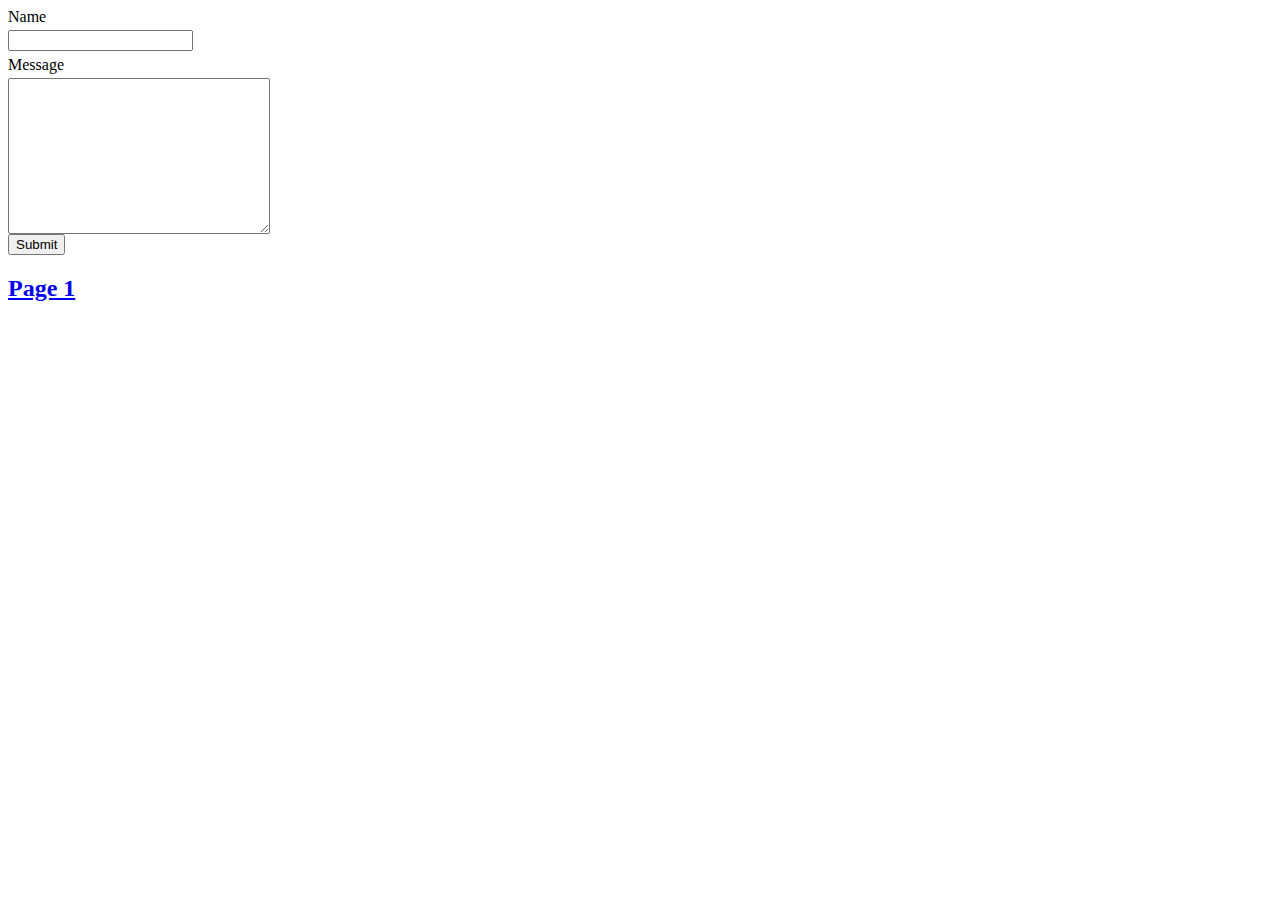
==== Page2.html @ c1bad2b4 "added 3 files, index.html, Page2.html and style.css" ====
<!doctype html>
<html lang="en">
<head>
    <link rel="stylesheet" href="./Styles/style.css">
    <meta charset="utf-8">
    <title>Page 2</title>

</head>
<body>
<form action="#">
    <div>
        <label for="name">Name</label>
        <input type="text" name="name" id="name">
    </div>
    <div>
        <label for="message">Message</label>
        <textarea name="message" id="message" cols="30" rows="10"></textarea>
    </div>
    <div>
        <button type="submit">Submit</button>
    </div>
</form>
<h2><a href="index.html">Page 1</a></h2>
</body>
</html>
---- Styles/style.css ----
h1 {
    color: green;
}
li {
    list-style: none;
}
table {
    border-collapse: collapse;

}
table, td, th {
    border: 1px solid black;
}
.html-list {
    list-style-type: square;
}

.css-list {
    color: blue;
}

.center {
    width: 100%;
    margin: auto;
    text-align: center;
}

.center-list {
    width: 17.5%;
    list-style-position: inside;
    text-align: left;
    display: inline-block;
}

input, label, textarea {
    display: block;
    margin-top: .3em;

}
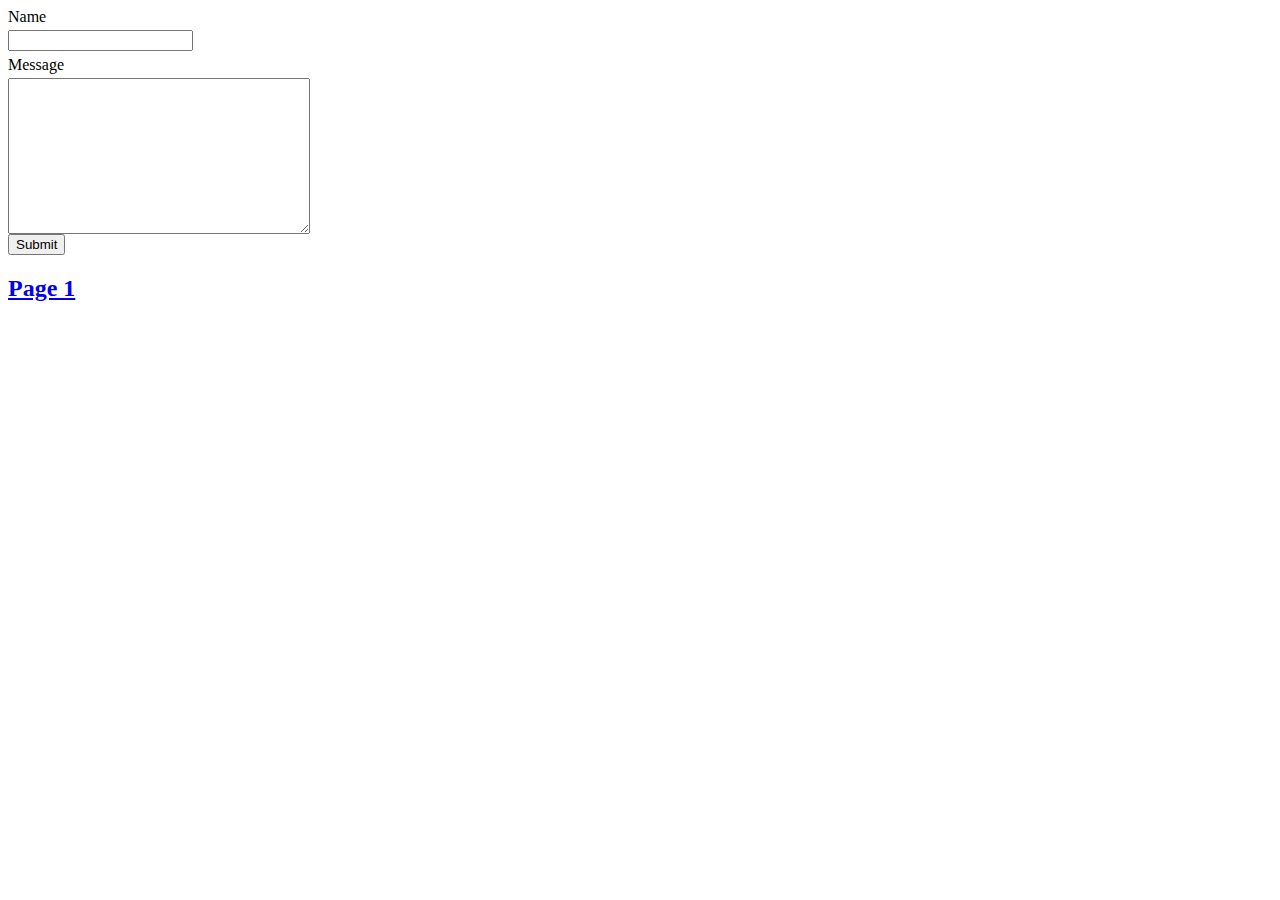
==== commit b4a2fa8d: "added 3 files, index.html, Page2.html and style.css" ====
--- a/Page2.html
+++ b/Page2.html
@@ -14,7 +14,7 @@
     </div>
     <div>
         <label for="message">Message</label>
-        <textarea name="message" id="message" cols="30" rows="10"></textarea>
+        <textarea name="message" id="message" cols="35" rows="10"></textarea>
     </div>
     <div>
         <button type="submit">Submit</button>
--- a/Styles/style.css
+++ b/Styles/style.css
@@ -36,4 +36,6 @@
     display: block;
     margin-top: .3em;
 
-}+}
+
+/**/